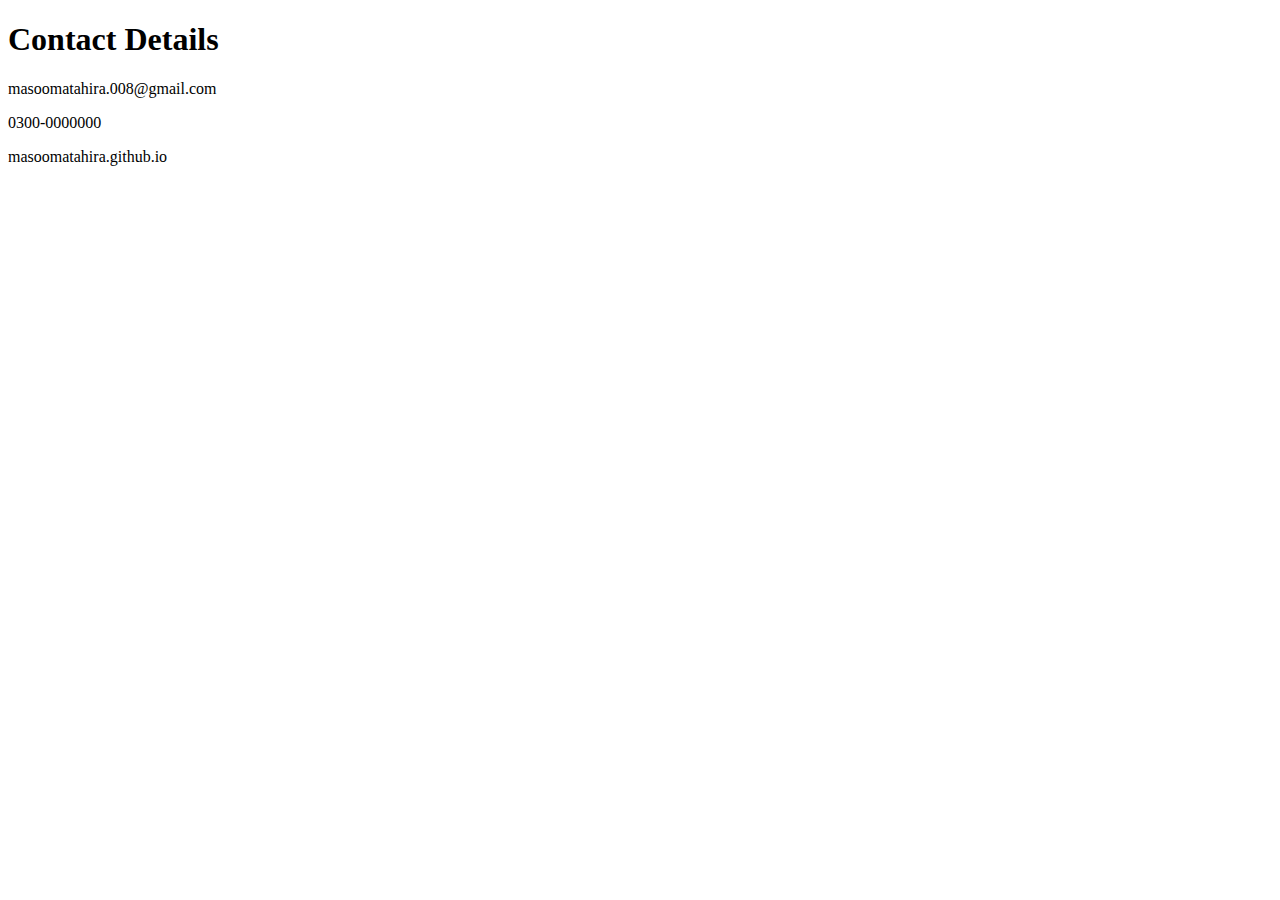
==== contact-me.html @ de85faf6 "Add files via upload" ====
<!DOCTYPE html>
<html lang="en">
<head>
    <meta charset="UTF-8">
    <meta http-equiv="X-UA-Compatible" content="IE=edge">
    <meta name="viewport" content="width=device-width, initial-scale=1.0">
    <title>Contact Me</title>
</head>
<body>
    <h1>Contact Details</h1>
    <p>masoomatahira.008@gmail.com</p>
    <p>0300-0000000</p>
    <p>masoomatahira.github.io</p>
</body>
</html>
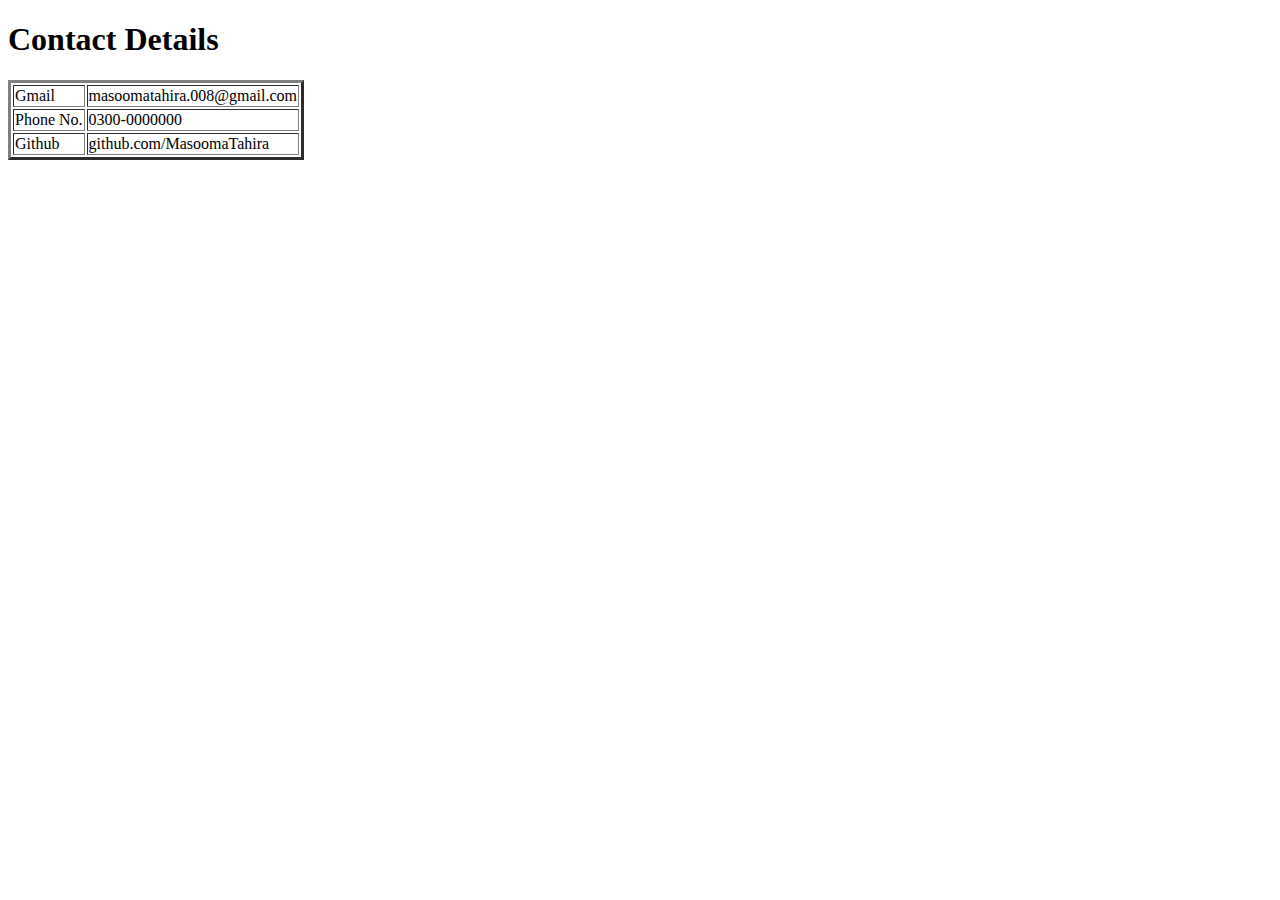
==== commit 10f7831d: "Update contact-me.html" ====
--- a/contact-me.html
+++ b/contact-me.html
@@ -8,8 +8,19 @@
 </head>
 <body>
     <h1>Contact Details</h1>
-    <p>masoomatahira.008@gmail.com</p>
-    <p>0300-0000000</p>
-    <p>masoomatahira.github.io</p>
+    <table border="3">
+        <tr>
+            <td>Gmail</td>
+            <td>masoomatahira.008@gmail.com</td>
+        </tr>
+        <tr>
+            <td>Phone No.</td>
+            <td>0300-0000000</td>
+        </tr>
+        <tr>
+            <td>Github</td>
+            <td>github.com/MasoomaTahira</td>
+        </tr>
+    </table>
 </body>
-</html>+</html>
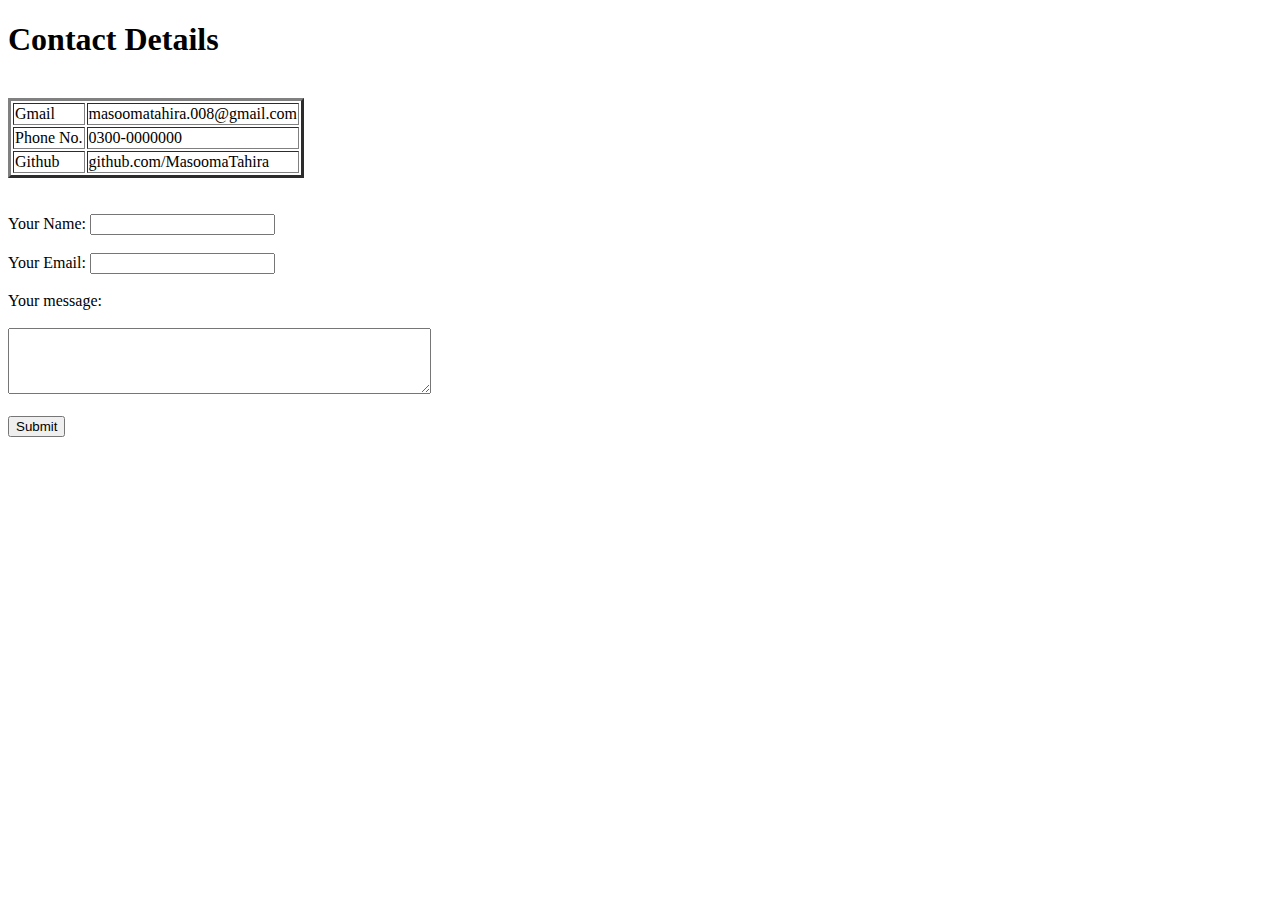
==== commit a2774620: "Update contact-me.html" ====
--- a/contact-me.html
+++ b/contact-me.html
@@ -5,6 +5,7 @@
     <meta http-equiv="X-UA-Compatible" content="IE=edge">
     <meta name="viewport" content="width=device-width, initial-scale=1.0">
     <title>Contact Me</title>
+    <link rel="stylesheet" href="styles.css">
 </head>
 <body>
     <h1>Contact Details</h1>
@@ -20,7 +21,19 @@
         <tr>
             <td>Github</td>
             <td>github.com/MasoomaTahira</td>
+            <br>
         </tr>
     </table>
+            <br><br>
+            <form action="handle_form_data.htmls">
+            <label for="Name">Your Name:</label>
+            <input type="text" name="Your Name" id="Name"><br><br>
+            <label for="Email">Your Email:</label>
+            <input type="text" name="Your Email" id="Email"><br><br>
+            <label for="Your message">Your message:</label><br><br>
+            <textarea name="message" id="message" cols=50" rows="4"></textarea><br><br>
+            <input type="submit" value="Submit">
+        </form>
 </body>
 </html>
+
